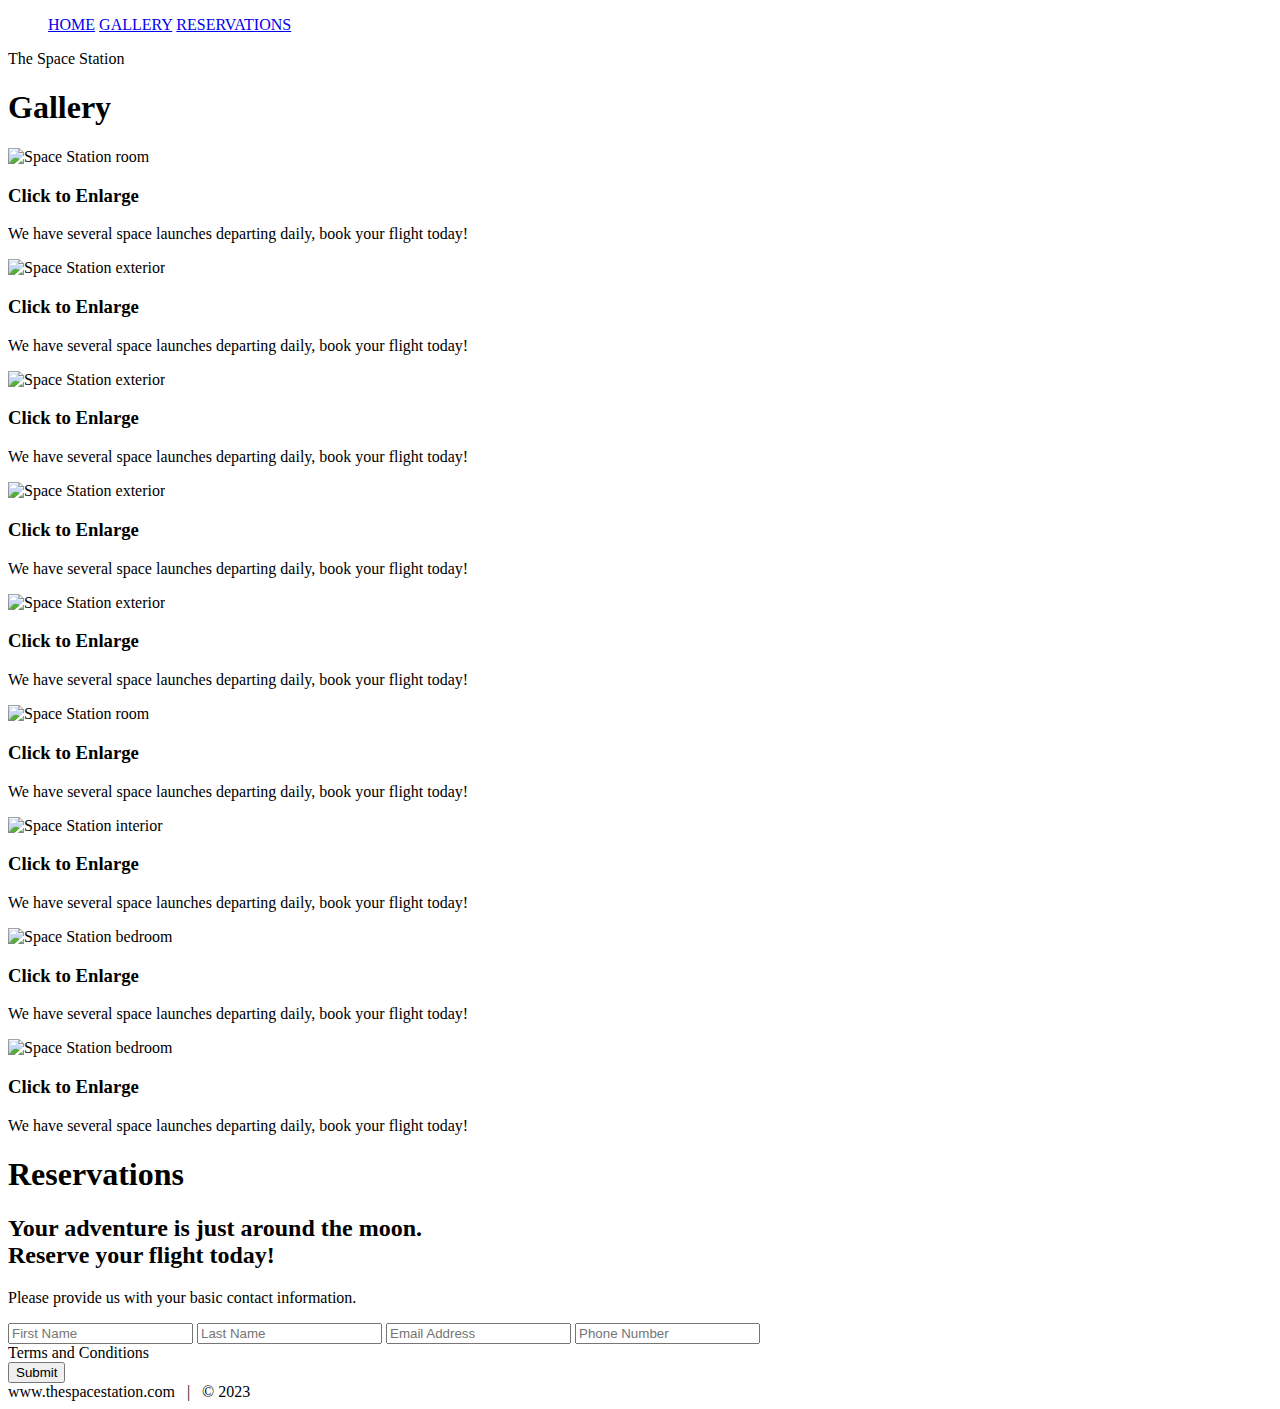
==== index.html @ 21692322 "initial commit" ====
<!DOCTYPE html>
<html lang="en">
    <head>
<meta charset="utf-8">
<title>The Space Station | Resort</title>
<link rel="stylesheet" href="./css/shared.css">
<link rel="stylesheet" href="./css/animations.css">
    </head>
    <body>

        <!-- NAV -->
        <div class="wrap">
            <div class="menu-container">
                <ul class="menu">
                    <a href="#home"<li>HOME</li></a>
                    <a href="#gallery"<li>GALLERY</li></a>
                    <a href="#contact"<li>RESERVATIONS</li></a>
                </ul>
            </div>
        </div>
        <!-- END NAV -->

        <!-- HOME -->
        <div id="home">
            <div class="container">
                <div class="text-center">
                    <span class="head-main">The Space Station</span>
                </div>
            </div>
        </div>
        <!-- END HOME -->

        <!-- GALLERY -->
        <section id="gallery">
            <div class="container">
                <h1>Gallery</h1>
                <div class="flex-container">

                    <!-- PHOTO CONTAINER 1-->
                    <div class="photo-container">
                        <div class="photo">
                            <img src="./images/Thumb/thumbnail_1.jpg" alt="Space Station room">
                            <div class="photo-overlay">
                                <h3 class="white-head">Click to Enlarge</h3>
                                <p>We have several space launches departing daily, book your flight today!</p>
                            </div>
                        </div>
                    </div>
                    <!-- END PHOTO CONTAINER 1-->

                    <!-- PHOTO CONTAINER 2-->
                    <div class="photo-container">
                        <div class="photo">
                            <img src="./images/Thumb/thumbnail_2.jpg" alt="Space Station exterior">
                            <div class="photo-overlay">
                                <h3 class="white-head">Click to Enlarge</h3>
                                <p>We have several space launches departing daily, book your flight today!</p>
                            </div>
                        </div>
                    </div>
                    <!-- END PHOTO CONTAINER 2-->

                    <!-- PHOTO CONTAINER 3-->
                    <div class="photo-container">
                        <div class="photo">
                            <img src="./images/Thumb/thumbnail_3.jpg" alt="Space Station exterior">
                            <div class="photo-overlay">
                                <h3 class="white-head">Click to Enlarge</h3>
                                <p>We have several space launches departing daily, book your flight today!</p>
                            </div>
                        </div>
                    </div>
                    <!-- END PHOTO CONTAINER 3-->

                    <!-- PHOTO CONTAINER 4-->
                    <div class="photo-container">
                        <div class="photo">
                            <img src="./images/Thumb/thumbnail_4.jpg" alt="Space Station exterior">
                            <div class="photo-overlay">
                                <h3 class="white-head">Click to Enlarge</h3>
                                <p>We have several space launches departing daily, book your flight today!</p>
                            </div>
                        </div>
                    </div>
                    <!-- END PHOTO CONTAINER 4-->

                    <!-- PHOTO CONTAINER 5-->
                    <div class="photo-container">
                        <div class="photo">
                            <img src="./images/Thumb/thumbnail_5.jpg" alt="Space Station exterior">
                            <div class="photo-overlay">
                                <h3 class="white-head">Click to Enlarge</h3>
                                <p>We have several space launches departing daily, book your flight today!</p>
                            </div>
                        </div>
                    </div>
                    <!-- END PHOTO CONTAINER 5-->

                    <!-- PHOTO CONTAINER 6-->
                    <div class="photo-container">
                        <div class="photo">
                            <img src="./images/Thumb/thumbnail_6.jpg" alt="Space Station room">
                            <div class="photo-overlay">
                                <h3 class="white-head">Click to Enlarge</h3>
                                <p>We have several space launches departing daily, book your flight today!</p>
                            </div>
                        </div>
                    </div>
                    <!-- END PHOTO CONTAINER 6-->

                    <!-- PHOTO CONTAINER 7-->
                    <div class="photo-container">
                        <div class="photo">
                            <img src="./images/Thumb/thumbnail_7.jpg" alt="Space Station interior">
                            <div class="photo-overlay">
                                <h3 class="white-head">Click to Enlarge</h3>
                                <p>We have several space launches departing daily, book your flight today!</p>
                            </div>
                        </div>
                    </div>
                    <!-- END PHOTO CONTAINER 7-->

                    <!-- PHOTO CONTAINER 8-->
                    <div class="photo-container">
                        <div class="photo">
                            <img src="./images/Thumb/thumbnail_8.jpg" alt="Space Station bedroom">
                            <div class="photo-overlay">
                                <h3 class="white-head">Click to Enlarge</h3>
                                <p>We have several space launches departing daily, book your flight today!</p>
                            </div>
                        </div>
                    </div>
                    <!-- END PHOTO CONTAINER 8-->

                    <!-- PHOTO CONTAINER 9-->
                    <div class="photo-container">
                        <div class="photo">
                            <img src="./images/Thumb/thumbnail_9.jpg" alt="Space Station bedroom">
                            <div class="photo-overlay">
                                <h3 class="white-head">Click to Enlarge</h3>
                                <p>We have several space launches departing daily, book your flight today!</p>
                            </div>
                        </div>
                    </div>
                    <!-- END PHOTO CONTAINER 9-->

                </div>
            </div>
        </section>
        <!-- END GALLERY -->

        <!-- RSVP -->
        <section id="contact">
			<div class="container">
				<div class="heading-padding">
					<h1 class="heading-padding">Reservations</h1>
					<div class="reservation">
						<h2><span>Your adventure is just around the moon.</span>
							<br/>Reserve your flight today!
						</h2>
						<p class="rsvp-text">Please provide us with your basic contact information.
						</p>
						<div class="form-rsvp">
							<form action="" method="post">
								<input class="rsvp" type="text" value="" placeholder="First Name">
								<input class="rsvp" type="text" value="" placeholder="Last Name">
								<input class="rsvp" type="text" value="" placeholder="Email Address">
								<input class="rsvp" type="text" value="" placeholder="Phone Number">
								<div class="form-spacer">
									<label class="terms">Terms and Conditions</label>
								</div>
								<div class="submit">
									<input type="submit" value="Submit">
								</div>
							</form>
						</div>
					</div>
				</div>
			</div>
        </section>
        <!-- END RSVP -->

        <!-- FOOTER -->
        <div id="footer">
			www.thespacestation.com &nbsp; | &nbsp; &copy; 2023
        </div>
        <!-- END FOOTER -->
    
    </body>
    </html>
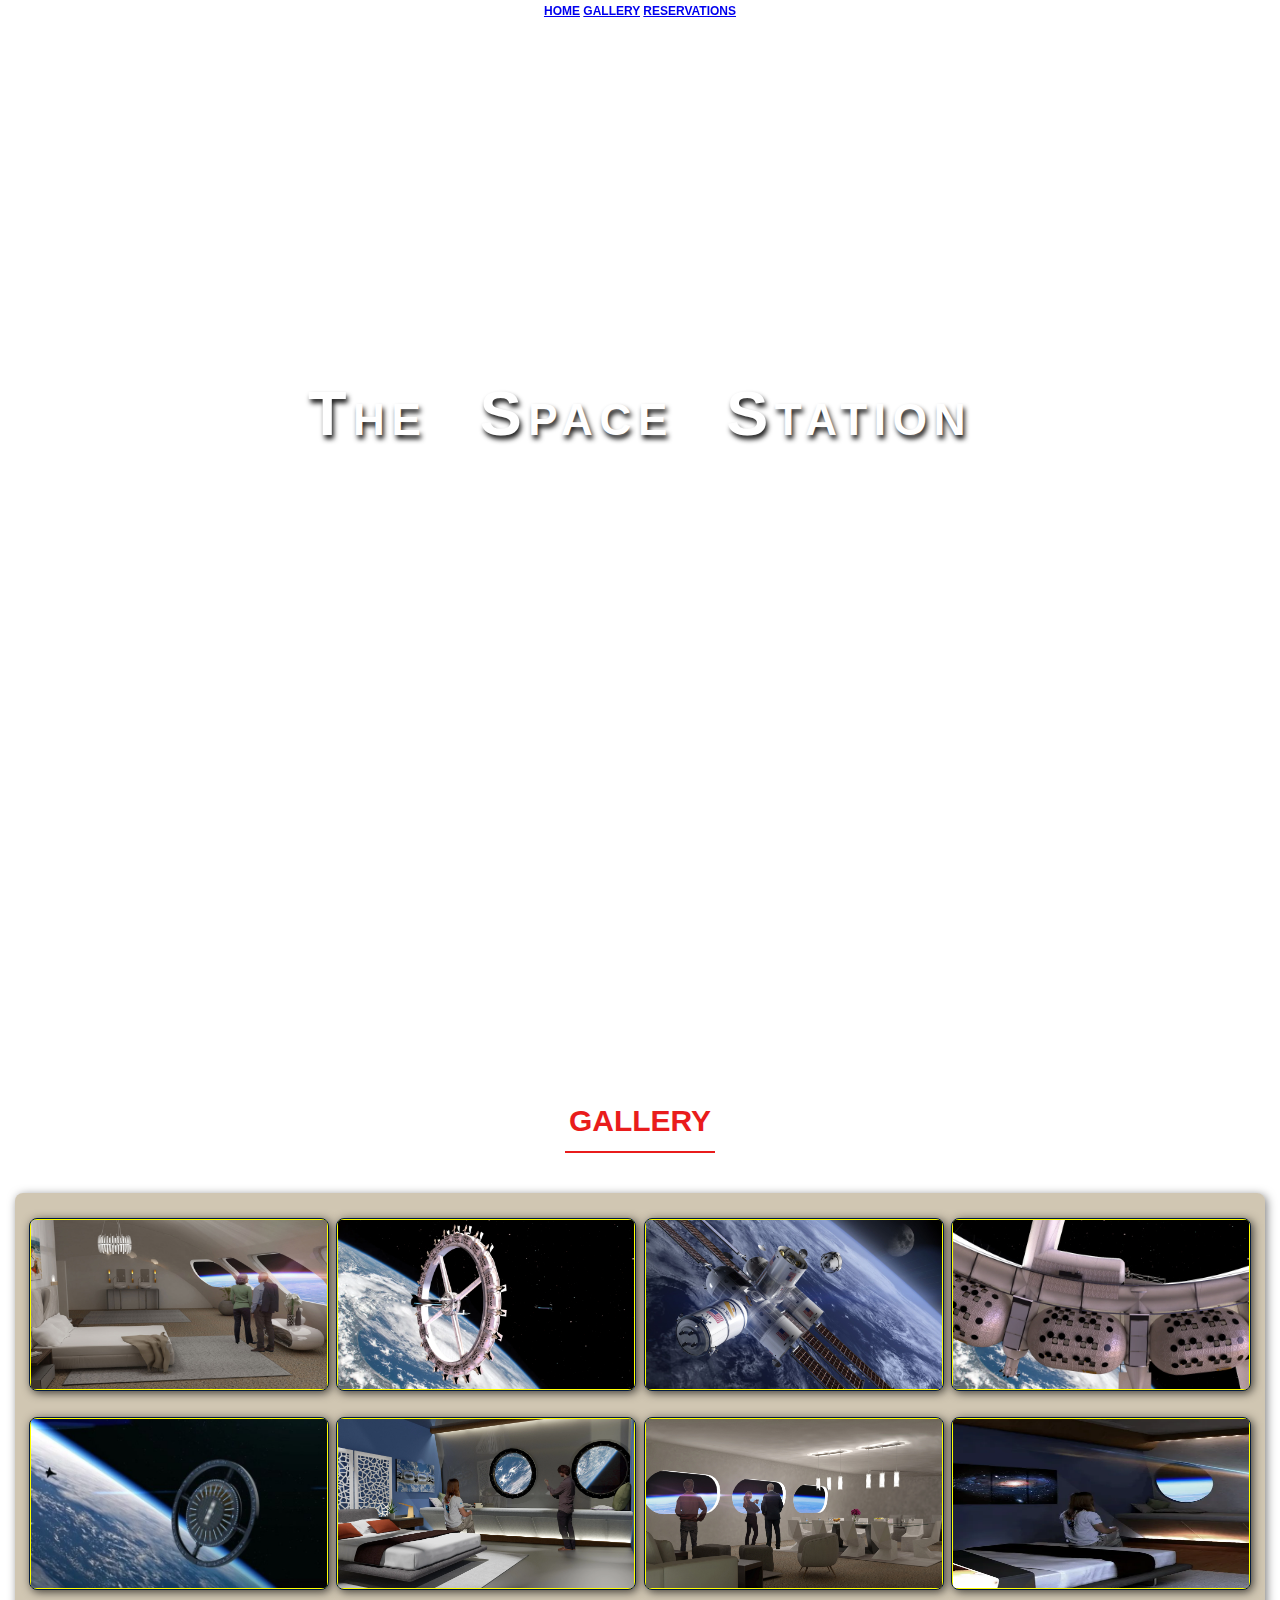
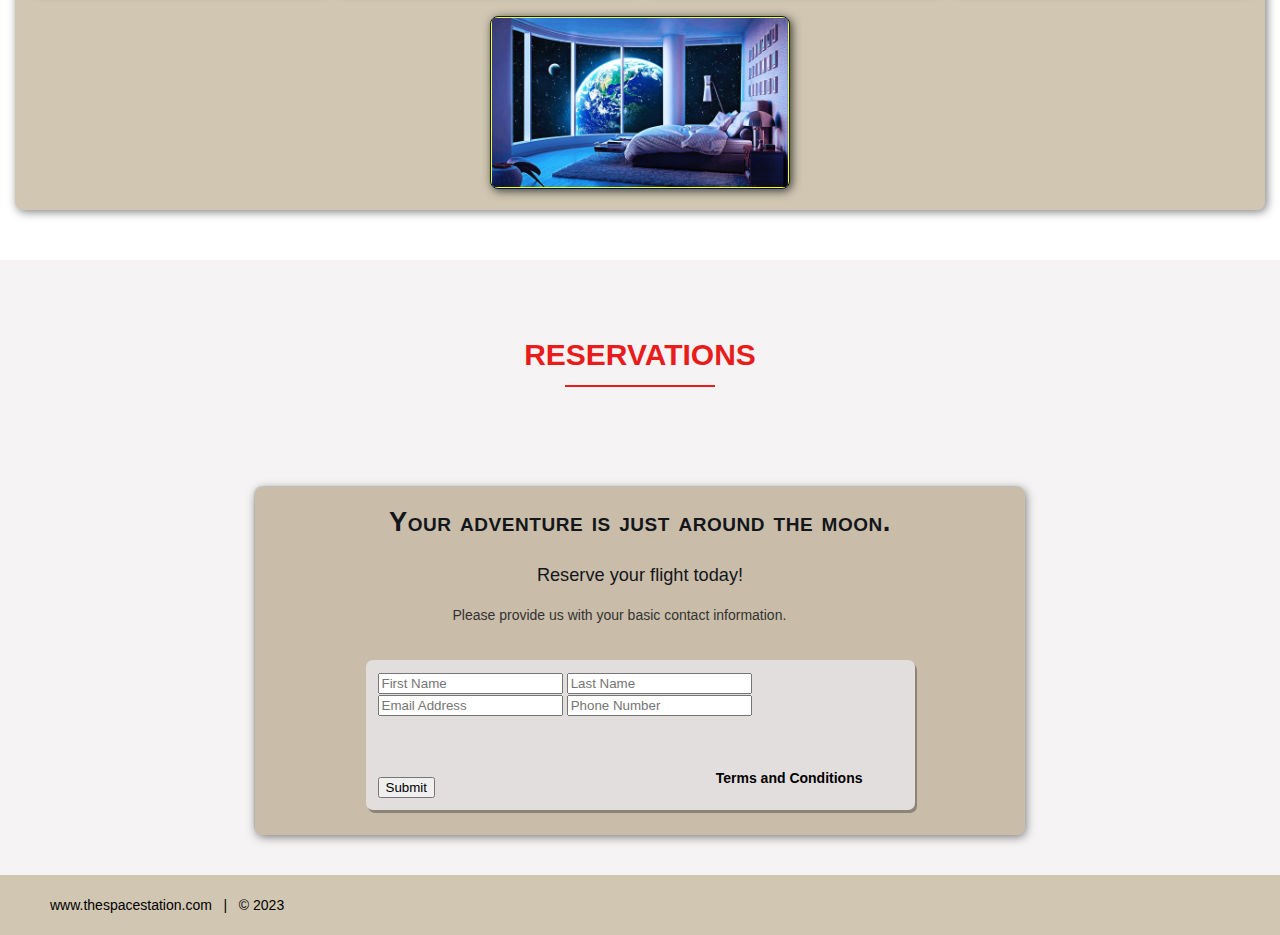
==== commit eec176c1: "updated 'images' to 'Images' and 'css' to 'CSS'" ====
--- a/index.html
+++ b/index.html
@@ -3,8 +3,8 @@
     <head>
 <meta charset="utf-8">
 <title>The Space Station | Resort</title>
-<link rel="stylesheet" href="./css/shared.css">
-<link rel="stylesheet" href="./css/animations.css">
+<link rel="stylesheet" href="./CSS/shared.css">
+<link rel="stylesheet" href="./CSS/animations.css">
     </head>
     <body>
 
@@ -39,7 +39,7 @@
                     <!-- PHOTO CONTAINER 1-->
                     <div class="photo-container">
                         <div class="photo">
-                            <img src="./images/Thumb/thumbnail_1.jpg" alt="Space Station room">
+                            <img src="./Images/Thumb/thumbnail_1.jpg" alt="Space Station room">
                             <div class="photo-overlay">
                                 <h3 class="white-head">Click to Enlarge</h3>
                                 <p>We have several space launches departing daily, book your flight today!</p>
@@ -51,7 +51,7 @@
                     <!-- PHOTO CONTAINER 2-->
                     <div class="photo-container">
                         <div class="photo">
-                            <img src="./images/Thumb/thumbnail_2.jpg" alt="Space Station exterior">
+                            <img src="./Images/Thumb/thumbnail_2.jpg" alt="Space Station exterior">
                             <div class="photo-overlay">
                                 <h3 class="white-head">Click to Enlarge</h3>
                                 <p>We have several space launches departing daily, book your flight today!</p>
@@ -63,7 +63,7 @@
                     <!-- PHOTO CONTAINER 3-->
                     <div class="photo-container">
                         <div class="photo">
-                            <img src="./images/Thumb/thumbnail_3.jpg" alt="Space Station exterior">
+                            <img src="./Images/Thumb/thumbnail_3.jpg" alt="Space Station exterior">
                             <div class="photo-overlay">
                                 <h3 class="white-head">Click to Enlarge</h3>
                                 <p>We have several space launches departing daily, book your flight today!</p>
@@ -75,7 +75,7 @@
                     <!-- PHOTO CONTAINER 4-->
                     <div class="photo-container">
                         <div class="photo">
-                            <img src="./images/Thumb/thumbnail_4.jpg" alt="Space Station exterior">
+                            <img src="./Images/Thumb/thumbnail_4.jpg" alt="Space Station exterior">
                             <div class="photo-overlay">
                                 <h3 class="white-head">Click to Enlarge</h3>
                                 <p>We have several space launches departing daily, book your flight today!</p>
@@ -87,7 +87,7 @@
                     <!-- PHOTO CONTAINER 5-->
                     <div class="photo-container">
                         <div class="photo">
-                            <img src="./images/Thumb/thumbnail_5.jpg" alt="Space Station exterior">
+                            <img src="./Images/Thumb/thumbnail_5.jpg" alt="Space Station exterior">
                             <div class="photo-overlay">
                                 <h3 class="white-head">Click to Enlarge</h3>
                                 <p>We have several space launches departing daily, book your flight today!</p>
@@ -99,7 +99,7 @@
                     <!-- PHOTO CONTAINER 6-->
                     <div class="photo-container">
                         <div class="photo">
-                            <img src="./images/Thumb/thumbnail_6.jpg" alt="Space Station room">
+                            <img src="./Images/Thumb/thumbnail_6.jpg" alt="Space Station room">
                             <div class="photo-overlay">
                                 <h3 class="white-head">Click to Enlarge</h3>
                                 <p>We have several space launches departing daily, book your flight today!</p>
@@ -111,7 +111,7 @@
                     <!-- PHOTO CONTAINER 7-->
                     <div class="photo-container">
                         <div class="photo">
-                            <img src="./images/Thumb/thumbnail_7.jpg" alt="Space Station interior">
+                            <img src="./Images/Thumb/thumbnail_7.jpg" alt="Space Station interior">
                             <div class="photo-overlay">
                                 <h3 class="white-head">Click to Enlarge</h3>
                                 <p>We have several space launches departing daily, book your flight today!</p>
@@ -123,7 +123,7 @@
                     <!-- PHOTO CONTAINER 8-->
                     <div class="photo-container">
                         <div class="photo">
-                            <img src="./images/Thumb/thumbnail_8.jpg" alt="Space Station bedroom">
+                            <img src="./Images/Thumb/thumbnail_8.jpg" alt="Space Station bedroom">
                             <div class="photo-overlay">
                                 <h3 class="white-head">Click to Enlarge</h3>
                                 <p>We have several space launches departing daily, book your flight today!</p>
@@ -135,7 +135,7 @@
                     <!-- PHOTO CONTAINER 9-->
                     <div class="photo-container">
                         <div class="photo">
-                            <img src="./images/Thumb/thumbnail_9.jpg" alt="Space Station bedroom">
+                            <img src="./Images/Thumb/thumbnail_9.jpg" alt="Space Station bedroom">
                             <div class="photo-overlay">
                                 <h3 class="white-head">Click to Enlarge</h3>
                                 <p>We have several space launches departing daily, book your flight today!</p>
--- a/CSS/shared.css
+++ b/CSS/shared.css
@@ -0,0 +1,382 @@
+html {
+	font-family: sans-serif;
+	font-size: 62.5%;
+	-webkit-tap-highlight-color: rgba(0, 0, 0, 0);
+	-webkit-text-size-adjust: 100%;
+	-ms-text-size-adjust: 100%;
+}
+
+body {
+	font-size: 14px;
+	margin: 0;
+	font-family: "Helvetica Heue", Helvetica, Arial, sans-serif;
+	line-height: 1.42857143;
+	color: #333;
+	background-color: #fff;
+}
+
+footer 
+nav {
+	display: block;
+}
+
+h1, h2, h3, h4, h5, h6 {
+	font-family: 'Open Sans', sans-serif;
+}
+
+h1 {
+	line-height: 50px;
+	font-weight: 900;
+	font-size: 30px;
+	text-transform: uppercase;
+	text-align: center;
+	color: #e91c1c;
+	text-shadow: 2px 2px 3px rgba (0, 0, 0, 0.5);
+}
+
+h1::after { /*This is the underline*/
+	display: block;
+	content: "";
+	height: 2px;
+	width: 150px;
+	background: #e91c1c;
+	margin: 5px auto 40px;
+	box-sgadow: 5px 2px 3px rgba(0, 0, 0, 0.5);
+}
+
+h2 {
+	line-height: 50px;
+	color: #e91c1c;
+}
+
+h3 {
+	line-height: 30px;
+	padding-bottom: 20px;
+}
+
+h4 {
+	padding-top: 25px;
+	line-height: 40px;
+	padding-bottom: 0px;
+	font-size: 22px;
+	font-weight: 900;
+}
+
+p {
+	font-weight: 300;
+	line-height: 30px;
+	padding-bottom: 15px;
+}
+
+.text-center {
+	text-align: center;
+}
+
+.heading-padding {
+	padding-bottom: 40px;
+}
+
+section {
+	padding-top: 50px;
+	margin-top: 50px;
+}
+
+.navbar {
+	height: 105px;
+	max-height: 340px;
+	display: block;
+}
+
+.container {
+	padding-right: 15px;
+	padding-left: 15px;
+	margin-right: auto;
+	margin-left: auto;
+}
+
+.container-fluid {
+	padding-right: 15px;
+	padding-left: 15px;
+	margin-right: auto;
+	margin-left: auto;
+}
+
+.row {
+	margin-right: -15px;
+	margin-left: -15px;
+}
+
+.clearfix:after,
+.container:after,
+.navbar:after {
+	clear: both;
+	display: table;
+	content: " ";
+}
+
+.wrap {
+	height: 100%;
+	width: 100%;
+	position: absolute;
+	/*This ensures that the images cannot 
+	render outside of their container 
+	without forcing any scrollbars*/
+	overflow: hidden;
+	top: 0;
+	left: 0;
+	text-align: center;
+}
+
+.menu-container {
+	max-height: 340px;
+	margin: 0% auto;
+	content: " ";
+	/* top: 0;
+	left: 0; */
+	/* position: absolute; */ /* to the top edge of the screen */
+	width: 100%;
+	position: fixed;
+	z-index: 100;
+	/*background-color: rgba(255, 255, 255, 0.5);*/
+}
+
+/*===============================
+HOME SECTION STYLES
+=================================*/
+#home {
+	background: url(../images/planets.jpg) no-repeat 50% 50%;
+	background-attachment: fixed;
+	-webkit-background-size: cover;
+	-moz-background-size: cover;
+	-o-background-size: cover;
+	background-size: cover;
+	width: 100%;
+	display: block;
+	height: auto;
+	padding-top: 350px; /*This is space before
+	the Main title Logo */
+	padding-bottom: 500px; /*This is space after 
+	the Main title Logo */
+	color: #fff;
+}
+
+.head-main {
+	text-shadow: 2px 4px 5px rgba(0, 0, 0, 0.9);
+	font-variant: small-caps;
+	color: #fff;
+	letter-spacing: 5pt;
+	word-spacing: 21pt;
+	font-size: 4.5em;
+	text-align: left;
+	font-family: impact, sans-serif;
+	line-height: 2;
+	font-weight: 900;
+	border: 5px double #fff;
+	padding: 10px;
+}
+
+.head-sub-main {
+	font-size: 23px;
+	font-weight: 500;
+	padding: 50px 20px 10px 20px;
+	text-transform: uppercase;
+}
+
+.head-last {
+	font-size: 18px;
+	font-weight: 900;
+	padding: 5px 20px 20px 20px;
+	border: 1px dotted #fff;
+	padding: 5px;
+}
+
+/*============================
+Contact STYLES================*/
+
+.flex-container {
+	display: -webkit-flex;
+	display: flex;
+	flex-wrap: wrap;
+	padding: 10px;
+	border-radius: 8px;
+	margin: 0px auto;
+	background-color: rgba(100, 65, 0, 0.3);
+	box-shadow: 2px 2px 10px 0 rgba(0,0,0,0.5);
+}
+
+#contact {
+	background-color: #f5f3f3;
+}
+
+.reservation {
+	width: 60%;
+	padding: 10px;
+	border-radius: 8px;
+	margin: 0px auto;
+	background-color: rgba(100,65,0,0.3);
+	box-shadow: -1px -1px 1px 0 rgba(0,0,0,0.1), 1px 2px 10px 0 rgba(0,0,0,0.5);
+}
+
+.reservation h2 {
+	width: 70%;
+	text-align: center;
+	margin: 0 auto;
+	color: #13161b;
+	font-weight: 500;
+	font-size: 1.3em;
+	letter-spacing: 0pt;
+	word-spacing: 0pt;
+}
+
+.reservation h2 span {
+	width: 70%;
+	text-align: center;
+	margin: 0 auto;
+	color: #131616b;
+	font-weight: 900;
+	font-size: 1.5em;
+	font-variant: small-caps;
+	letter-spacing: .4pt;
+	word-spacing: .3pt;
+}
+
+.reservation p {
+	color: #131616b;
+	width: 50%;
+	margin: 0 auto;
+}
+
+.reservation form {
+	font-size: 15px;
+	outline: none;
+	font-weight: 600;
+	color: #8d8e8f;
+	padding: 12px 12px;
+	width: 70%;
+	border: 1px so,lid #8o8o8o;
+	margin: 2% auto;
+	border-radius: 7px;
+	background: rgb(227,222,222);
+	box-shadow: 2px 3px 0px rgba(0,0,0,0.3);
+	font-family: 'Raleway', sans-serif;
+}
+
+.reservation input(type="text") {
+	font-size: 15px;
+	outline: none;
+	font-weight: 600;
+	color: #8d8e8f;
+	padding: 2% 1% 2% 7%;
+	width: 80%;
+	border-top@ 1px solid #o9o8od;
+	border-right:2px solid #424549;
+	border-bottom: 2px solid #424549;
+	border-left: 1px solid #o9o8od;
+	margin: 10px 1em;
+	border-radius: 7px;
+	background: #131616b;
+	box-shadow: inset 0px 3px 0px 0px rgba(5,5,5,0.15);
+	font-family: 'Raleway', sans-serif;
+}
+
+.reservation input(type="text"):hover {
+	 box-shadow: 0 0 18px rgba(100,65,0,0.8);
+ }
+ 
+ .form-spacer {
+	padding: 30px 39px;
+ }
+ 
+ .terms {
+	 margin: 30px 1px 0 0;
+	 padding-left: 52px;
+	 font-size: 14px;
+	 line-height: 5px;
+	 color: #000;
+	 cursor: pointer;
+	 font-family: 'Raleway', sans-serif;
+	 font-weight: 600;
+	 position: relative;
+	 display: inline;
+	 float: right;
+ }
+ 
+ .terms:hover {
+	 color: orange;
+	 text-decoration: underline;
+ }
+ 
+ .submit input(type="submit") {
+	color: rgb(225,225,225);
+	border: none;
+	font-weight: 900;
+	outline: none;
+	text-align: center;
+	font-family: 'Raleway', sans-serif;
+	margin: 0px 3%;
+	padding: 7px 0px;
+	width: 25%;
+	font-size: 18px;
+	transition: border-color 0.3s color 0.3s background-color 0.3s;
+	border-radius: 7px;
+	background-color: #797a7b;
+	box-shadow: 1px 1px 4px 0 rgba(0,0,0,0.3);
+ }
+ 
+ .submit input(type="submit"):hover {
+	 color: #000;
+	 background-color: #8d8e8f;
+	 box-shadow: inset 1px 2px 15px 0 rgba(0,0,0,0.5);
+ }
+ 
+ /*===================================
+ FOOTER STYLES
+ =====================================*/
+ #footer {
+	 background-color: rgba(100,65,0,.3);
+	 color: #000;
+	 text-shadow: 2px 2px 8px 0 (0,0,0,0.4);
+	 padding: 20px 50px 20px 50px;
+ }
+ 
+ /*==================================
+ MEDIA QUERIES
+ ====================================*/
+ @media all and (max-width:640px) and (min-width:381px) {
+	 .head-main {
+		 font-size: 28px;
+	 }
+ }
+ 
+ @media all and (max-width:381px and (min-width:200px) {
+	 .head-main {
+		 font-size: 24px;
+	 }
+ }
+ 
+ @media (min-width: 768px); {
+	 .container {
+		 width: 750px;
+	 }
+}
+
+@media (min-width: 992px); {
+	 .container {
+		 width: 970px;
+	 }
+}
+
+@media (min-width: 1200px); {
+	 .container {
+		 width: 1170px;
+	 }
+}
+
+		 
+	
+	
+	
+
+	
+	
+	--- a/CSS/animations.css
+++ b/CSS/animations.css
@@ -0,0 +1,110 @@
+/*================================
+MENU SECTION ANIMATION
+==================================*/
+.menu {
+	color: #f00;
+	font: bold 12px/18px sans-serif;
+	text-align: center;
+	display: inline;
+	margin: 0% auto;
+	padding: 0;
+	list-style: none;
+	text-decoration: none;
+}
+
+menu li {
+	color: #000;
+	background-color: rgba(255, 255, 255, 1);
+	display: inline-block;
+	margin: 0% auto;
+	position: relative;
+	padding: 15px 4%;
+	border: 1px solid #9d9fa2;
+	box-shadow: 2px 2px 10px 0 rgba(0,0,0,0.5);
+	border-radius: 6px;
+	/*background-color: #052136;*/
+	cursor: pointer;
+	transition-property: background;
+	transition-duration: .4s;
+	transition-delay: 0s;
+	transition-timing-function: ease-in-out;
+}
+
+.menu li:hover {
+	color: #f000;
+	background-color: rgba(100,65,0,.3);
+}
+
+/*=========================================
+GALLERY SECTION ANIMATION
+===========================================*/
+
+.photo {
+	position: relative;
+	line-height: 0;
+	margin-bottom: 2em;
+	overflow: hidden;
+	border-radius: 8px;
+	padding: 1px;
+	border: 1px solid #021a40;
+	background-color: #ff0;
+	box-shadow: 2px 2px 10px 0 rgba(0,0,0,.7);
+}
+
+.photo-container {
+	text-align: center;
+	margin: 15px auto;
+	width: 300px;
+	height: 169px;
+}
+
+.photo-container img {
+	max-width: 100%;
+	width: 300px;
+	height: 169px;
+}
+
+.photo-overlay {
+	color: #fff;
+	position: absolute;
+	top: 0;
+	right: 0;
+	bottom: 0;
+	left: 0;
+	padding-left: 20px;
+	padding-right: 20px;
+	justify-content: center: /*for centering text indisde .photo-overlay */
+	align-items: center;
+	background: rgba(0,0,0,.5);
+}
+
+.white-head {
+	color: #c9bdaa;
+	margin-top: 5%;
+}
+
+/*=====================================
+Photo Overlay Transitions
+=======================================*/
+.photo-overlay {
+	opacity: 0;
+	transition: opacity .5s;
+	border-radius: 10px;
+	cursor: pointer;
+}
+
+.photo-overlay:hover {
+	opacity: 1;
+}
+
+.photo img {
+	transition: transform .5s;
+	transform-origin: 25% 75%; /*Denotes the perspective change on the transform scale on hover*/
+}
+
+.photo:hover img {
+	transform: scale(1.1);
+}
+/*CSS and Bootstrap Module 2 - Project: Space Resort*/
+	
+	